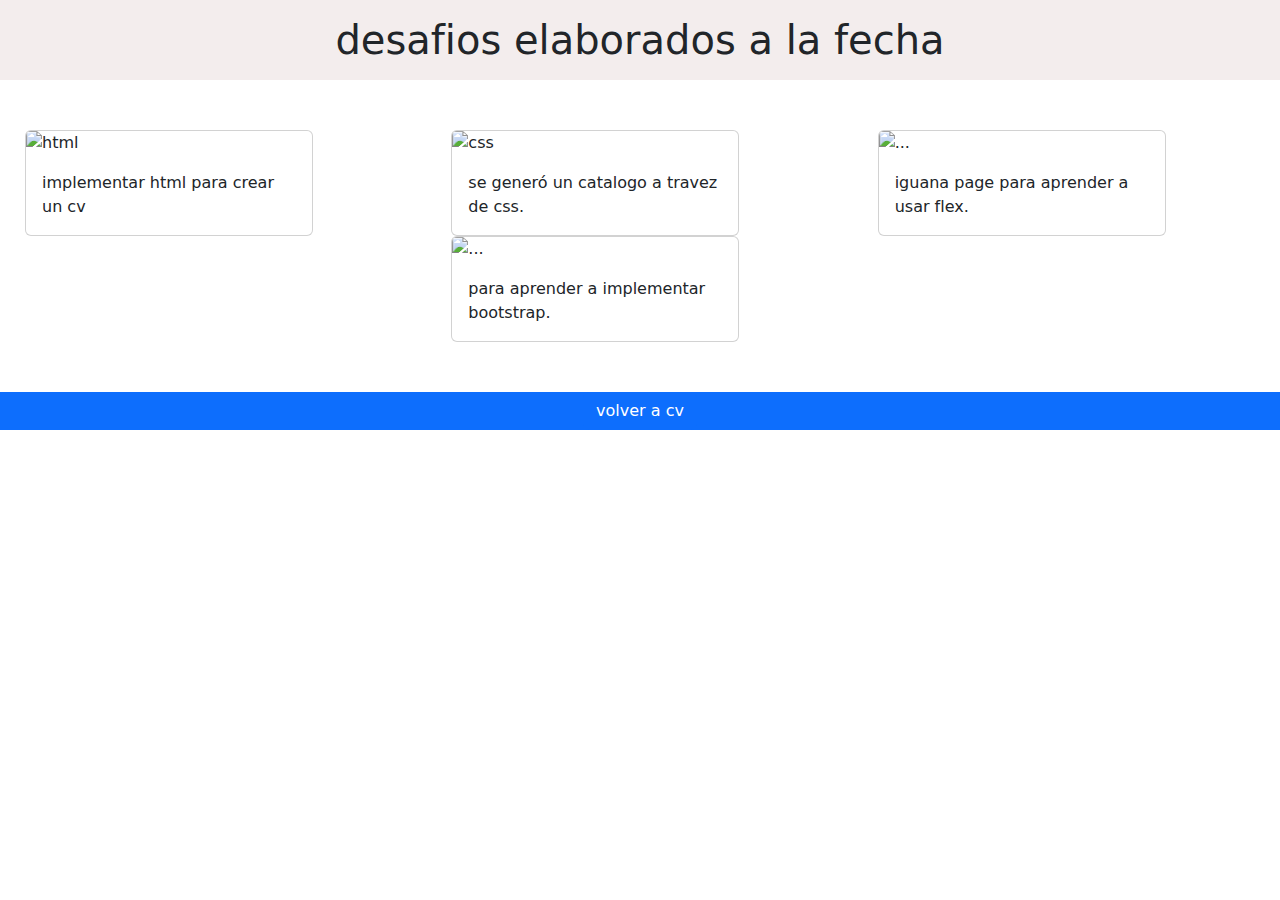
==== portafolio.html @ eb25019a "ajustes de codigos y margenes" ====
<!doctype html>
<html lang="es">
  <head>
    <meta charset="utf-8">
    <meta name="viewport" content="width=device-width, initial-scale=1">
    <title>portafolio</title>
    <link href="https://cdn.jsdelivr.net/npm/bootstrap@5.3.3/dist/css/bootstrap.min.css" rel="stylesheet" integrity="sha384-QWTKZyjpPEjISv5WaRU9OFeRpok6YctnYmDr5pNlyT2bRjXh0JMhjY6hW+ALEwIH" crossorigin="anonymous">
    <link rel="stylesheet" href="./assets/css/style.css">
  </head>
  <body class="color">
    <h1 class="info mb-0 py-3">desafios elaborados a la fecha</h1>
    <main class="portafolio">
      <div class="row justify-content-center">
        <div class="col-4">
          <div class="card" style="width: 18rem;">
            <img src="./assets/img/tarea1.PNG" class="card-img-top" alt="html">
            <div class="card-body">
              <p class="card-text">implementar html para crear un cv</p>
            </div>
          </div>
        </div>
        <div class="col-4">
          <div class="card" style="width: 18rem;">
            <img src="./assets/img/trabajo2.PNG" class="card-img-top" alt="css">
            <div class="card-body">
              <p class="card-text">se generó un catalogo a travez de css.</p>
            </div>
          </div>
        </div>
        <div class="col-4">
          <div class="card" style="width: 18rem;">
            <img src="./assets/img/trabajo3.PNG" class="card-img-top" alt="...">
            <div class="card-body">
              <p class="card-text">iguana page para aprender a usar flex.</p>
            </div>
          </div>
        </div>
        <div class="col-4">
          <div class="card" style="width: 18rem;">
            <img src="./assets/img/trabajo4.PNG" class="card-img-top" alt="...">
            <div class="card-body">
              <p class="card-text">para aprender a implementar bootstrap.</p>
            </div>
          </div>
        </div>
      </div>
    </main>
    <article class="bg-primary link">
      <a href="./index.html"><button type="button" class="btn btn-primary">volver a cv</button></a>
    </article>
  </body>
---- assets/css/style.css ----
.fondo{
    background-color:#28A745;

 }
.margen{
    padding-top: 25px;
    padding-bottom: 25px;
    padding-left: 30px;
    padding-right: 30px;
    margin-bottom: 0px;
    color:white;
    font-size: 1.3em;


}

.imgfondo{
    background-image: url(../img/pexels-cottonbro-5473318.jpg);
    background-repeat: no-repeat;
    background-size: cover;
    background-position: left;
    display: flex;
    justify-content: center;
    gap: 106px;
    background-color: #28A745;
}
.info{text-align: center;
    background-color: rgb(243, 237, 237);
}

.fmaverick{
    width: 40%;
    margin-top: 45px;
    margin-bottom: 66px;
}
.fmaverick > img {width: 50%; }

.texto1{width: 40%;
    font-size: 1.3em;
    margin-top: 40px;
    margin-bottom: 75px;
    color: white;
}

.posicioncard{
    display: flex;
    justify-content: center;
    gap: 16px;
    padding-top: 73px;
    padding-bottom: 73px;
    background-image: url(../img/pexels-cottonbro-5473318.jpg);
    background-repeat: no-repeat;
    background-size: cover;
    background-position: left;
}

.centrado{display: flex;
    justify-content: center;
    gap: 16px;
    padding-top: 73px;
    padding-bottom: 73px;
    background-repeat: no-repeat;
    background-size: cover;
    background-position: left;
    background-image: url(../img/pexels-cottonbro-5473318.jpg);
    color: white;
}
.caja{
    display: flex;
    justify-content:center;
    text-align: center;
    background-color: #28A745;
}
.link{
    display: flex;
    justify-content:center;
    text-align: center;
    margin-top: 0%;

}
.portafolio{
    background-image: url(../img/pexels-pixabay-265631.jpg);
    padding-top: 50px;
    padding-bottom: 50px;
    padding-left: 25px;
}
.final{
    margin-bottom: 0px;
}
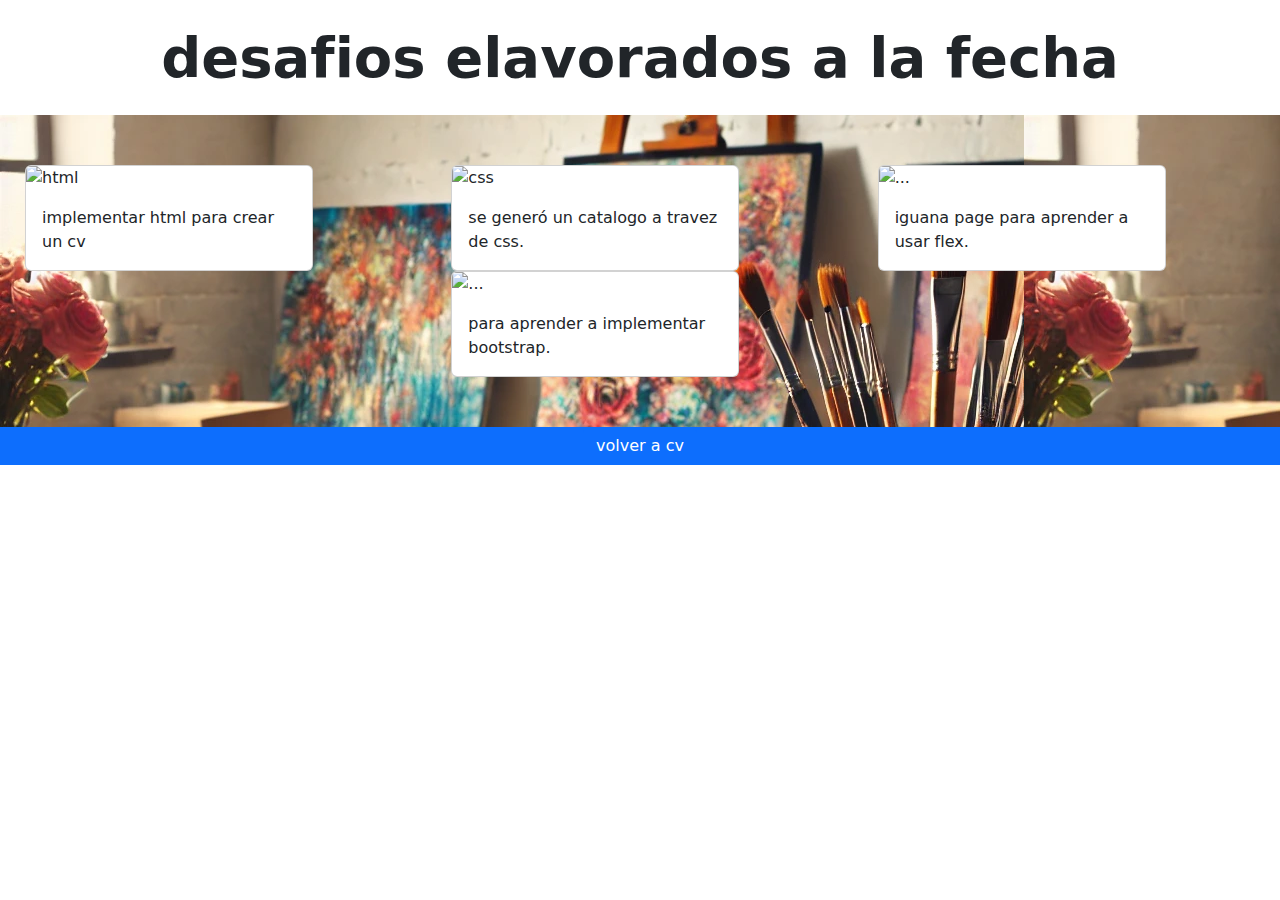
==== commit a44a4752: "textos" ====
--- a/portafolio.html
+++ b/portafolio.html
@@ -8,10 +8,10 @@
     <link rel="stylesheet" href="./assets/css/style.css">
   </head>
   <body class="color">
-    <h1 class="info mb-0 py-3">desafios elaborados a la fecha</h1>
+    <h2 class="display-4 fw-bold text-center text-dark my-4">desafios elavorados a la fecha</h2>
     <main class="portafolio">
       <div class="row justify-content-center">
-        <div class="col-4">
+        <div class="col-12 col-lg-4">
           <div class="card" style="width: 18rem;">
             <img src="./assets/img/tarea1.PNG" class="card-img-top" alt="html">
             <div class="card-body">
@@ -19,7 +19,7 @@
             </div>
           </div>
         </div>
-        <div class="col-4">
+        <div class="col-12 col-lg-4">
           <div class="card" style="width: 18rem;">
             <img src="./assets/img/trabajo2.PNG" class="card-img-top" alt="css">
             <div class="card-body">
@@ -27,7 +27,7 @@
             </div>
           </div>
         </div>
-        <div class="col-4">
+        <div class="col-12 col-lg-4">
           <div class="card" style="width: 18rem;">
             <img src="./assets/img/trabajo3.PNG" class="card-img-top" alt="...">
             <div class="card-body">
@@ -35,7 +35,7 @@
             </div>
           </div>
         </div>
-        <div class="col-4">
+        <div class="col-12 col-lg-4">
           <div class="card" style="width: 18rem;">
             <img src="./assets/img/trabajo4.PNG" class="card-img-top" alt="...">
             <div class="card-body">
--- a/assets/css/style.css
+++ b/assets/css/style.css
@@ -1,5 +1,5 @@
 .fondo{
-    background-color:#28A745;
+    background-color: darkslategrey;
 
  }
 .margen{
@@ -15,7 +15,7 @@
 }
 
 .imgfondo{
-    background-image: url(../img/pexels-cottonbro-5473318.jpg);
+    background-image: url(../img/imagen\ final.webp);
     background-repeat: no-repeat;
     background-size: cover;
     background-position: left;
@@ -29,18 +29,22 @@
 }
 
 .fmaverick{
-    width: 40%;
     margin-top: 45px;
     margin-bottom: 66px;
 }
-.fmaverick > img {width: 50%; }
 
-.texto1{width: 40%;
+.texto1{width: 50%;
+    font-size: 1.3em;
+    margin-top: 40px;
+    margin-bottom: 40px;
+    color: white;
+}
+
+.ul{width: 100%;
     font-size: 1.3em;
     margin-top: 40px;
     margin-bottom: 75px;
-    color: white;
-}
+    color: white;}
 
 .posicioncard{
     display: flex;
@@ -48,7 +52,7 @@
     gap: 16px;
     padding-top: 73px;
     padding-bottom: 73px;
-    background-image: url(../img/pexels-cottonbro-5473318.jpg);
+    background-image: url(../img/imagen\ final.webp);
     background-repeat: no-repeat;
     background-size: cover;
     background-position: left;
@@ -62,14 +66,13 @@
     background-repeat: no-repeat;
     background-size: cover;
     background-position: left;
-    background-image: url(../img/pexels-cottonbro-5473318.jpg);
     color: white;
 }
 .caja{
     display: flex;
     justify-content:center;
     text-align: center;
-    background-color: #28A745;
+    background-color: darkslategrey;
 }
 .link{
     display: flex;
@@ -79,7 +82,7 @@
 
 }
 .portafolio{
-    background-image: url(../img/pexels-pixabay-265631.jpg);
+    background-image: url(../img/imagen\ final.webp);
     padding-top: 50px;
     padding-bottom: 50px;
     padding-left: 25px;
